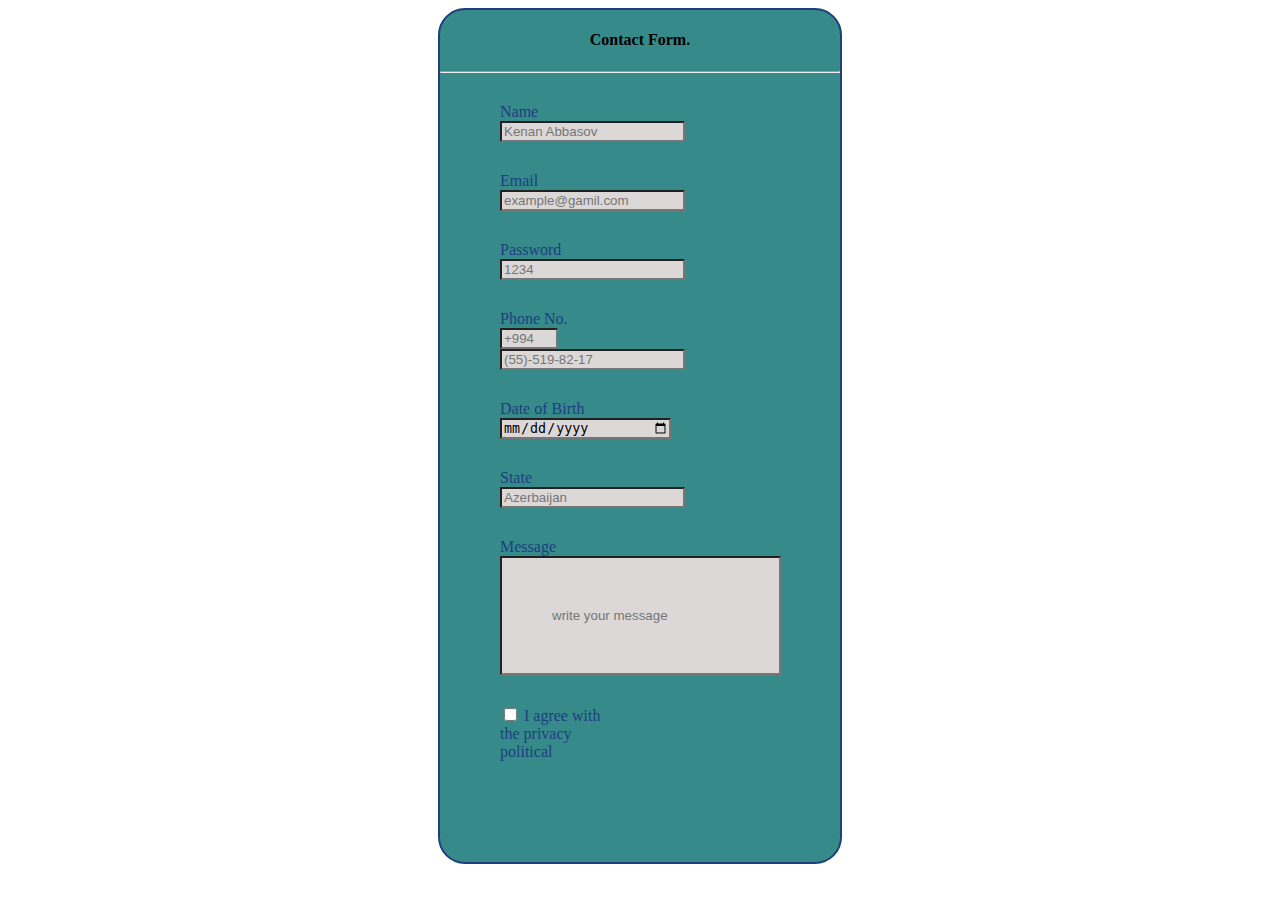
==== index.html @ 1c17e572 "new text added" ====
<!DOCTYPE html>
<html lang="en">
<head>
    <meta charset="UTF-8">
    <meta name="viewport" content="width=device-width, initial-scale=1.0">
    <title>Document</title>
    <link rel="stylesheet" href="main.css">
</head>
<body>
    <form class="all-form">
    <h4  class="h-class"> Contact Form.</h4>
    <hr>
    <div class="all-div">
        <label for="name">Name</label>
        <input style="background-color: rgb(221, 216, 216);" type="text" id="name" placeholder="Kenan Abbasov">
    </div>
    <div class="all-div">
    <label for="email">Email</label>
    <input style="background-color: rgb(221, 216, 216);" type="text" id="email" placeholder="example@gamil.com">
    </div>
    <div class="all-div">
    <label for="pin">Password</label>
    <input style="background-color: rgb(221, 216, 216);" type="number" id="pin" placeholder="1234">
    </div>
    <div class="all-div">
        <label for="phone">Phone No.</label>
        <input style="background-color: rgb(221, 216, 216); width: 50px;" type="number" id="phone" placeholder="+994">
        <input style="background-color: rgb(221, 216, 216);" type="number" id="phone" placeholder="(55)-519-82-17">
    </div>
    <div class="all-div">
        <label for="birth">Date of Birth</label>
        <input style="background-color: rgb(221, 216, 216); width: 166px;" type="date" id="birth" placeholder="dd-mm-yyyy">
    </div>
    <div class="all-div">
        <label for="state">State</label>
        <input style="background-color: rgb(221, 216, 216);" type="text" id="state" placeholder="Azerbaijan">
    </div>
    <div class="all-div">
        <label for="mes">Message</label>
        <input  style="padding: 50px;background-color: rgb(221, 216, 216);" type="text" id="mes" placeholder="write your message">
    </div>
    <div class="all-div">
        <input  type="checkbox" id="checkbox">
        <label class="ch-text" for="checkbox">I agree with the privacy political</label>
    </div>
    </form>

</body>
</html>
---- main.css ----
body{
    font-family: 'Dancing Script', cursive;
   
}

.all-form{
    width: 400px;
    height: 852px;
    border: 2px solid rgb(29, 63, 126);
    margin: 0 auto;
    border-radius: 27px;
    background-color: rgb(54, 138, 138);
    gap: 16px;
  
 
    
}

.all-div{
    padding: 0 30px;
    margin: 13px;
    margin: 30px;
    width: 120px;
    color:rgb(29, 63, 126) ;
    
  
}

.h-class{
    text-align: center;
   
    
}
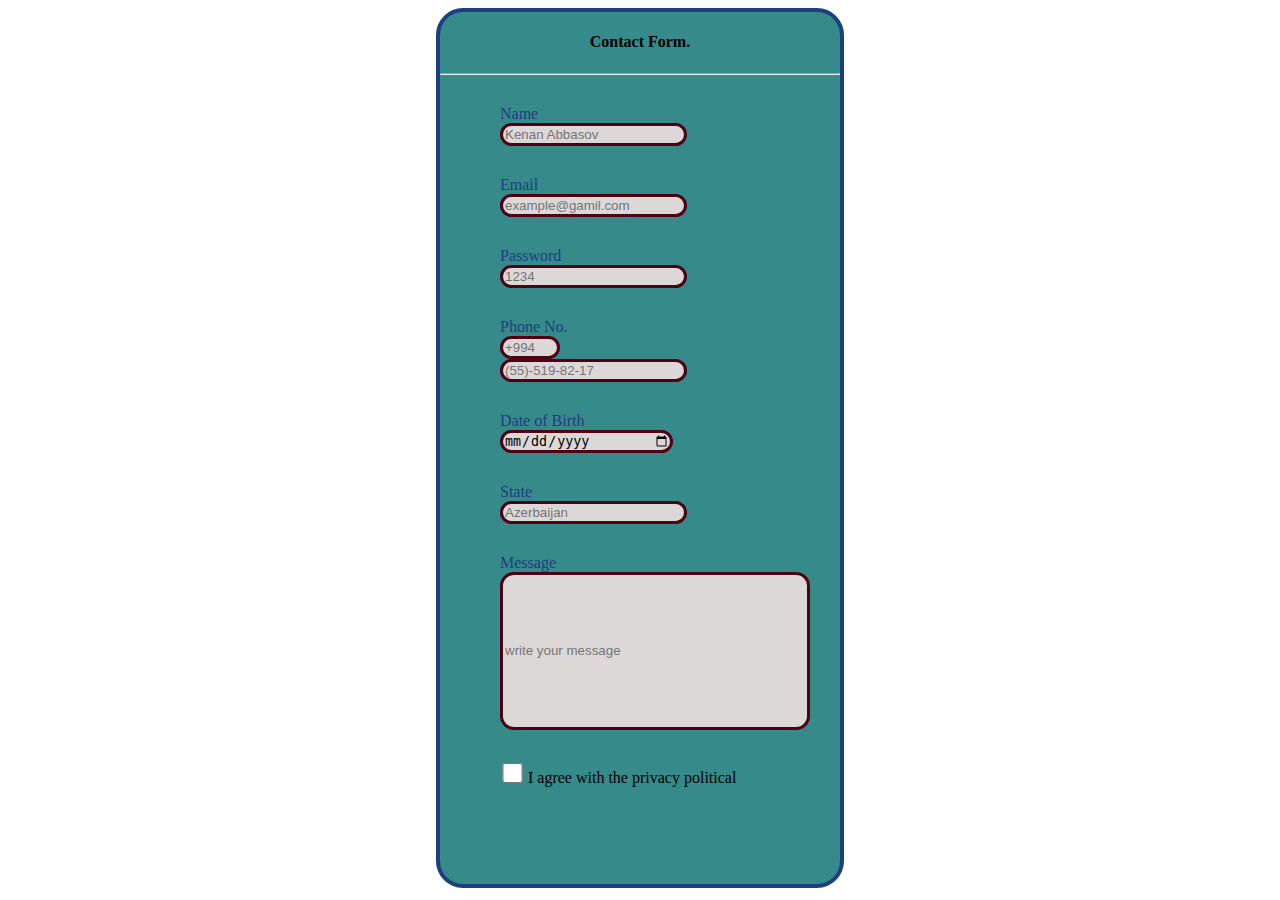
==== commit e1cf50f4: "new code added" ====
--- a/index.html
+++ b/index.html
@@ -12,36 +12,37 @@
     <hr>
     <div class="all-div">
         <label for="name">Name</label>
-        <input style="background-color: rgb(221, 216, 216);" type="text" id="name" placeholder="Kenan Abbasov">
+        <input style="background-color: rgb(221, 216, 216);border: 3px solid rgb(78, 1, 18); border-radius: 14px; " type="text" id="name" placeholder="Kenan Abbasov">
     </div>
     <div class="all-div">
     <label for="email">Email</label>
-    <input style="background-color: rgb(221, 216, 216);" type="text" id="email" placeholder="example@gamil.com">
+    <input style="background-color: rgb(221, 216, 216);border: 3px solid rgb(78, 1, 18); border-radius: 14px; " type="text" id="email" placeholder="example@gamil.com">
     </div>
     <div class="all-div">
     <label for="pin">Password</label>
-    <input style="background-color: rgb(221, 216, 216);" type="number" id="pin" placeholder="1234">
+    <input style="background-color: rgb(221, 216, 216);border: 3px solid rgb(78, 1, 18); border-radius: 14px; " type="number" id="pin" placeholder="1234">
     </div>
     <div class="all-div">
         <label for="phone">Phone No.</label>
-        <input style="background-color: rgb(221, 216, 216); width: 50px;" type="number" id="phone" placeholder="+994">
-        <input style="background-color: rgb(221, 216, 216);" type="number" id="phone" placeholder="(55)-519-82-17">
+        <input style="background-color: rgb(221, 216, 216); width: 50px;border: 3px solid rgb(78, 1, 18); border-radius: 14px; " type="number" id="phone" placeholder="+994">
+        <input style="background-color: rgb(221, 216, 216);border: 3px solid rgb(78, 1, 18); border-radius: 14px; " type="number" id="phone" placeholder="(55)-519-82-17">
     </div>
     <div class="all-div">
         <label for="birth">Date of Birth</label>
-        <input style="background-color: rgb(221, 216, 216); width: 166px;" type="date" id="birth" placeholder="dd-mm-yyyy">
+        <input style="background-color: rgb(221, 216, 216); width: 166px;border: 3px solid rgb(78, 1, 18); border-radius: 14px; " type="date" id="birth" placeholder="dd-mm-yyyy">
     </div>
     <div class="all-div">
         <label for="state">State</label>
-        <input style="background-color: rgb(221, 216, 216);" type="text" id="state" placeholder="Azerbaijan">
+        <input style="border: 3px solid rgb(78, 1, 18); border-radius: 14px;  background-color: rgb(221, 216, 216);" type="text" id="state" placeholder="Azerbaijan">
     </div>
     <div class="all-div">
         <label for="mes">Message</label>
-        <input  style="padding: 50px;background-color: rgb(221, 216, 216);" type="text" id="mes" placeholder="write your message">
+        <input style="width: 300px; height: 150px;background-color: rgb(221, 216, 216);border: 3px solid rgb(78, 1, 18); border-radius: 14px; " type="text" id="mes" placeholder="write your message">
     </div>
-    <div class="all-div">
-        <input  type="checkbox" id="checkbox">
-        <label class="ch-text" for="checkbox">I agree with the privacy political</label>
+    <div  class="all-di">
+        <label  for="checkbox"></label>
+        <input  style="margin-left: 60px;" type="checkbox" id="checkbox" class="checkbox">I agree with the privacy political
+       
     </div>
     </form>
 
--- a/main.css
+++ b/main.css
@@ -8,8 +8,8 @@
 
 .all-form{
     width: 400px;
-    height: 852px;
-    border: 2px solid rgb(29, 63, 126);
+    height: 872px;
+    border: 4px solid rgb(29, 63, 126);
     margin: 0 auto;
     border-radius: 27px;
     background-color: rgb(54, 138, 138);
@@ -21,7 +21,6 @@
 
 .all-div{
     padding: 0 30px;
-    margin: 13px;
     margin: 30px;
     width: 120px;
     color:rgb(29, 63, 126) ;
@@ -35,5 +34,7 @@
     
 }
 
-
-
+.checkbox{
+    width: 25px;
+    height: 20px;
+}